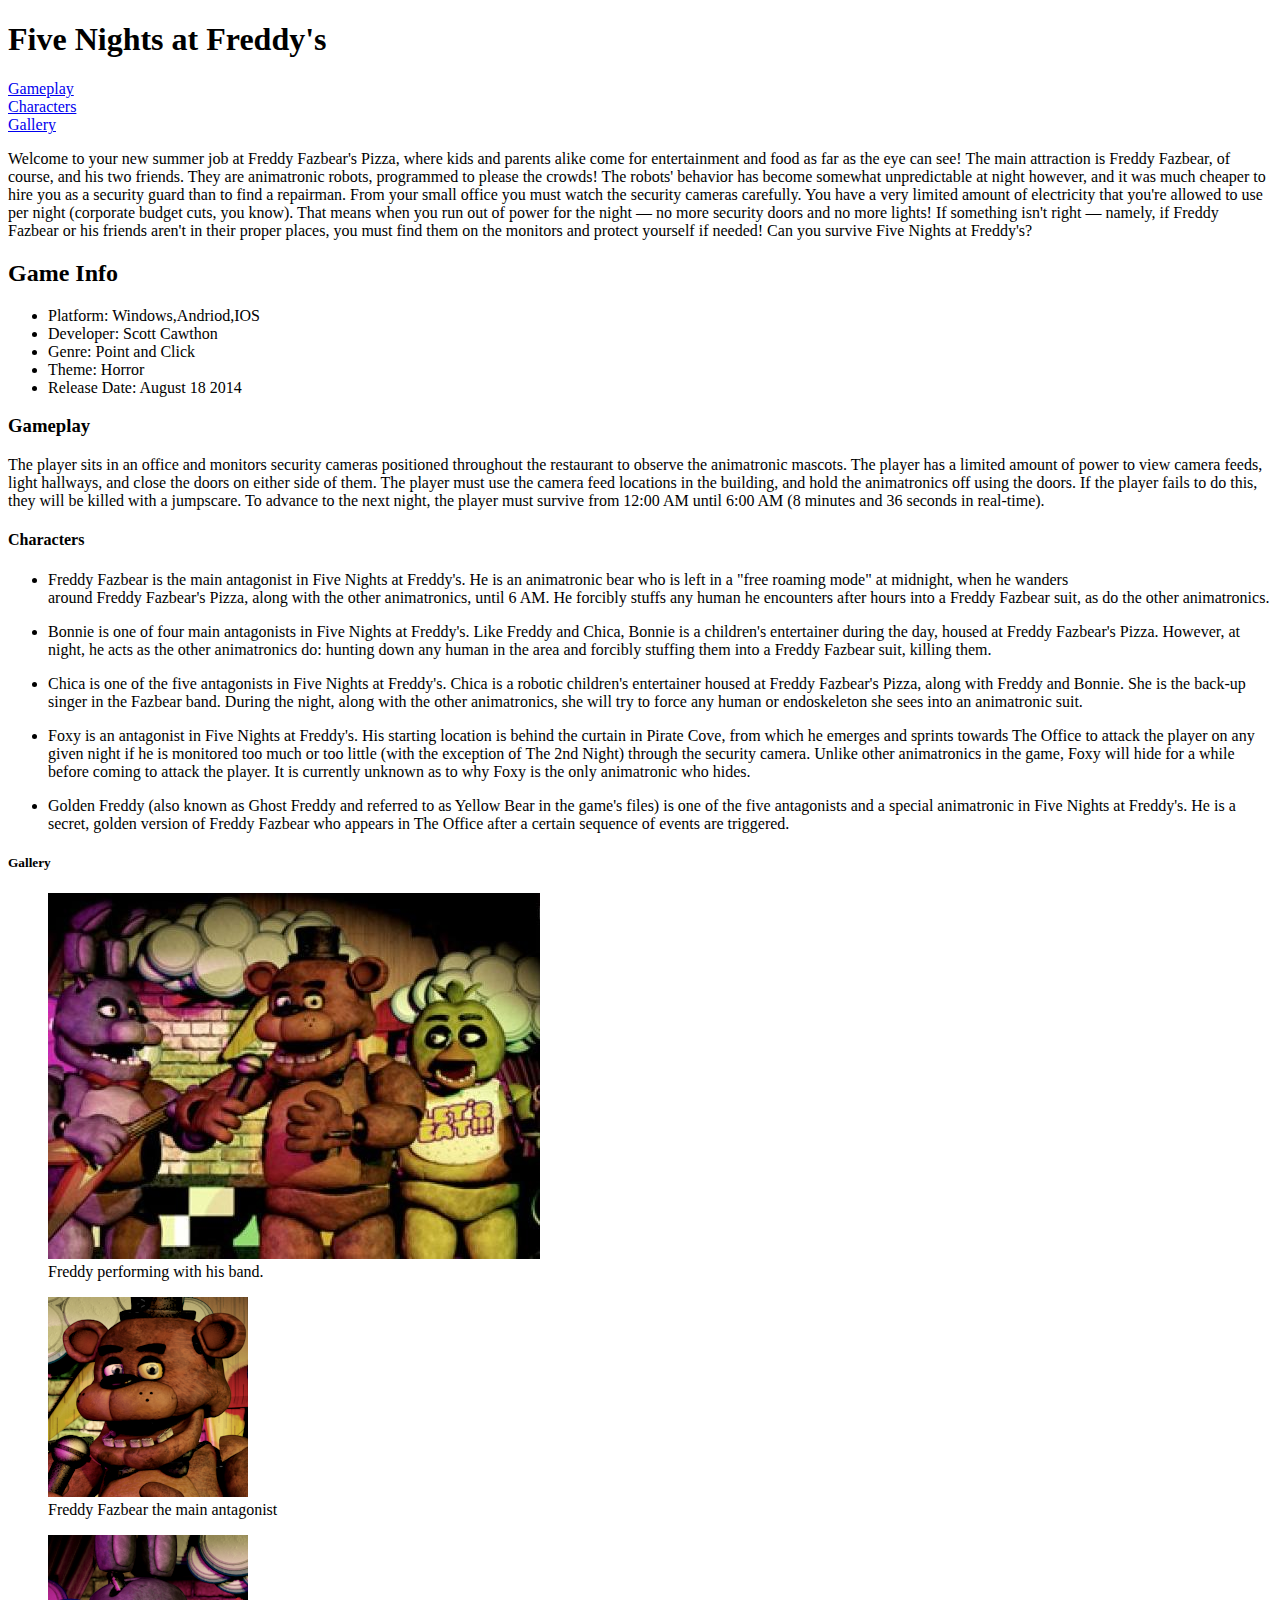
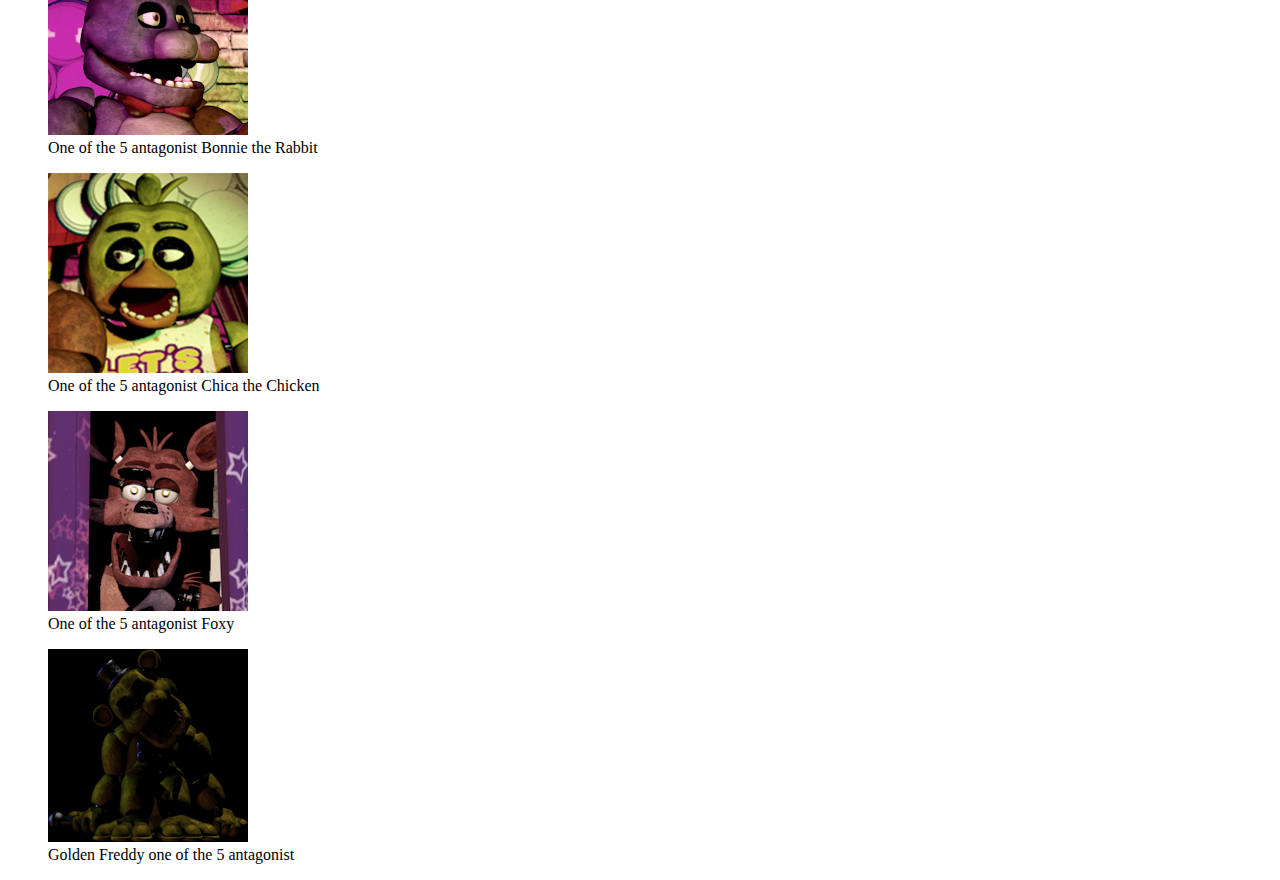
==== project 1/index.html @ 480e95d3 "HTML Page" ====
<!DOCTYPE html>
<html lang="en">
	<head>
		<meta charset="utf-8" />
		<title>Five Nights at Freddy's</title>
	</head>
	<body>
		<h1 id-"top">Five Nights at Freddy's</h1>
		
			<a href="#gameplay">Gameplay</a><br />
			<a href="#characters">Characters</a><br />
			<a href="#gallery">Gallery</a><br />
		
		
			
				<p>Welcome to your new summer job at Freddy Fazbear's Pizza, where kids and parents alike come for entertainment and food as far as the eye can see!

				The main attraction is Freddy Fazbear, of course, and his two friends. They are animatronic robots, programmed to please the crowds!

				The robots' behavior has become somewhat unpredictable at night however, and it was much cheaper to hire you as a security guard than to find a repairman. From your small office you must watch the security cameras carefully. You have a very limited amount of electricity that you're allowed to use per night (corporate budget cuts, you know). That means when you run out of power for the night — no more security doors and no more lights! If something isn't right — namely, if Freddy Fazbear or his friends aren't in their proper places, you must find them on the monitors and protect yourself if needed!

				Can you survive Five Nights at Freddy's?</p>
				
				<h2>Game Info</h2>
					<ul>	
						<li> Platform: Windows,Andriod,IOS</li>
						<li> Developer: Scott Cawthon</li>
						<li> Genre: Point and Click</li>
						<li> Theme: Horror</li>
						<li> Release Date: August 18 2014</li>
					</ul>	
						
						
				<h3 id="gameplay">Gameplay</h3>
					
					<p>The player sits in an office and monitors security cameras positioned throughout the restaurant to observe the animatronic mascots. The player has a limited amount of power to view camera feeds, light hallways, and close the doors on either side of them. The player must use the camera feed locations in the building, and hold the animatronics off using the doors. If the player fails to do this, they will be killed with a jumpscare. To advance to the next night, the player must survive from 12:00 AM until 6:00 AM (8 minutes and 36 seconds in real-time).</p>
					
				<h4 id="characters">Characters</h4>
				
					<ul>
					
						<li><p>Freddy Fazbear is the main antagonist in Five Nights at Freddy's. He is an animatronic bear who is left in a "free roaming mode" at midnight, when he wanders <br/>around Freddy Fazbear's Pizza, along with the other animatronics, until 6 AM. He forcibly stuffs any human he encounters after hours into a Freddy Fazbear suit, as do the other animatronics.</p></li>
						
						<li><p>Bonnie is one of four main antagonists in Five Nights at Freddy's. Like Freddy and Chica, Bonnie is a children's entertainer during the day, housed at Freddy Fazbear's Pizza. However, at night, he acts as the other animatronics do: hunting down any human in the area and forcibly stuffing them into a Freddy Fazbear suit, killing them.</p></li>
						
						<li><p>Chica is one of the five antagonists in Five Nights at Freddy's. Chica is a robotic children's entertainer housed at Freddy Fazbear's Pizza, along with Freddy and Bonnie. She is the back-up singer in the Fazbear band. During the night, along with the other animatronics, she will try to force any human or endoskeleton she sees into an animatronic suit.</p></li>
						
						<li><p>Foxy is an antagonist in Five Nights at Freddy's. His starting location is behind the curtain in Pirate Cove, from which he emerges and sprints towards The Office to attack the player on any given night if he is monitored too much or too little (with the exception of The 2nd Night) through the security camera.
						Unlike other animatronics in the game, Foxy will hide for a while before coming to attack the player. It is currently unknown as to why Foxy is the only animatronic who hides.</p></li>
						
						<li><p>Golden Freddy (also known as Ghost Freddy and referred to as Yellow Bear in the game's files) is one of the five antagonists and a special animatronic in Five Nights at Freddy's. He is a secret, golden version of Freddy Fazbear who appears in The Office after a certain sequence of events are triggered.</p></li>
						
					</ul>
					
				<h5 id="gallery">Gallery</h5>
				
				<figure>
				<img src="images/FreddysBand.jpg"
				<alt ="Freddy's Band"
				/>
				<figcaption> Freddy performing with his band.</figcaption>
				</figure>
				
				<figure>
				<img src="images/Freddy.jpg"
				<alt ="Freddy Fazbear"
				/>
				<figcaption> Freddy Fazbear the main antagonist</figcaption>
				</figure>
				
				<figure>
				<img src="images/bonnie.jpg"
				<alt ="Bonnie the Rabbit"
				/>
				<figcaption> One of the 5 antagonist Bonnie the Rabbit</figcaption>
				</figure>
				
				<figure>
				<img src="images/Chica.jpg"
				<alt ="Chica the Chicken"
				/>
				<figcaption>One of the 5 antagonist Chica the Chicken</figcaption>
				</figure>
				
				<figure>
				<img src="images/Foxy.jpg"
				<alt ="Foxy"
				/>
				<figcaption>One of the 5 antagonist Foxy</figcaption>
				</figure>
				
				<figure>
				<img src="images/GoldFreddy.jpg"
				<alt ="GoldenFreddy"
				/>
				<figcaption>Golden Freddy one of the 5 antagonist</figcaption>
				</figure>
				
			
				
	</body> 
</html>
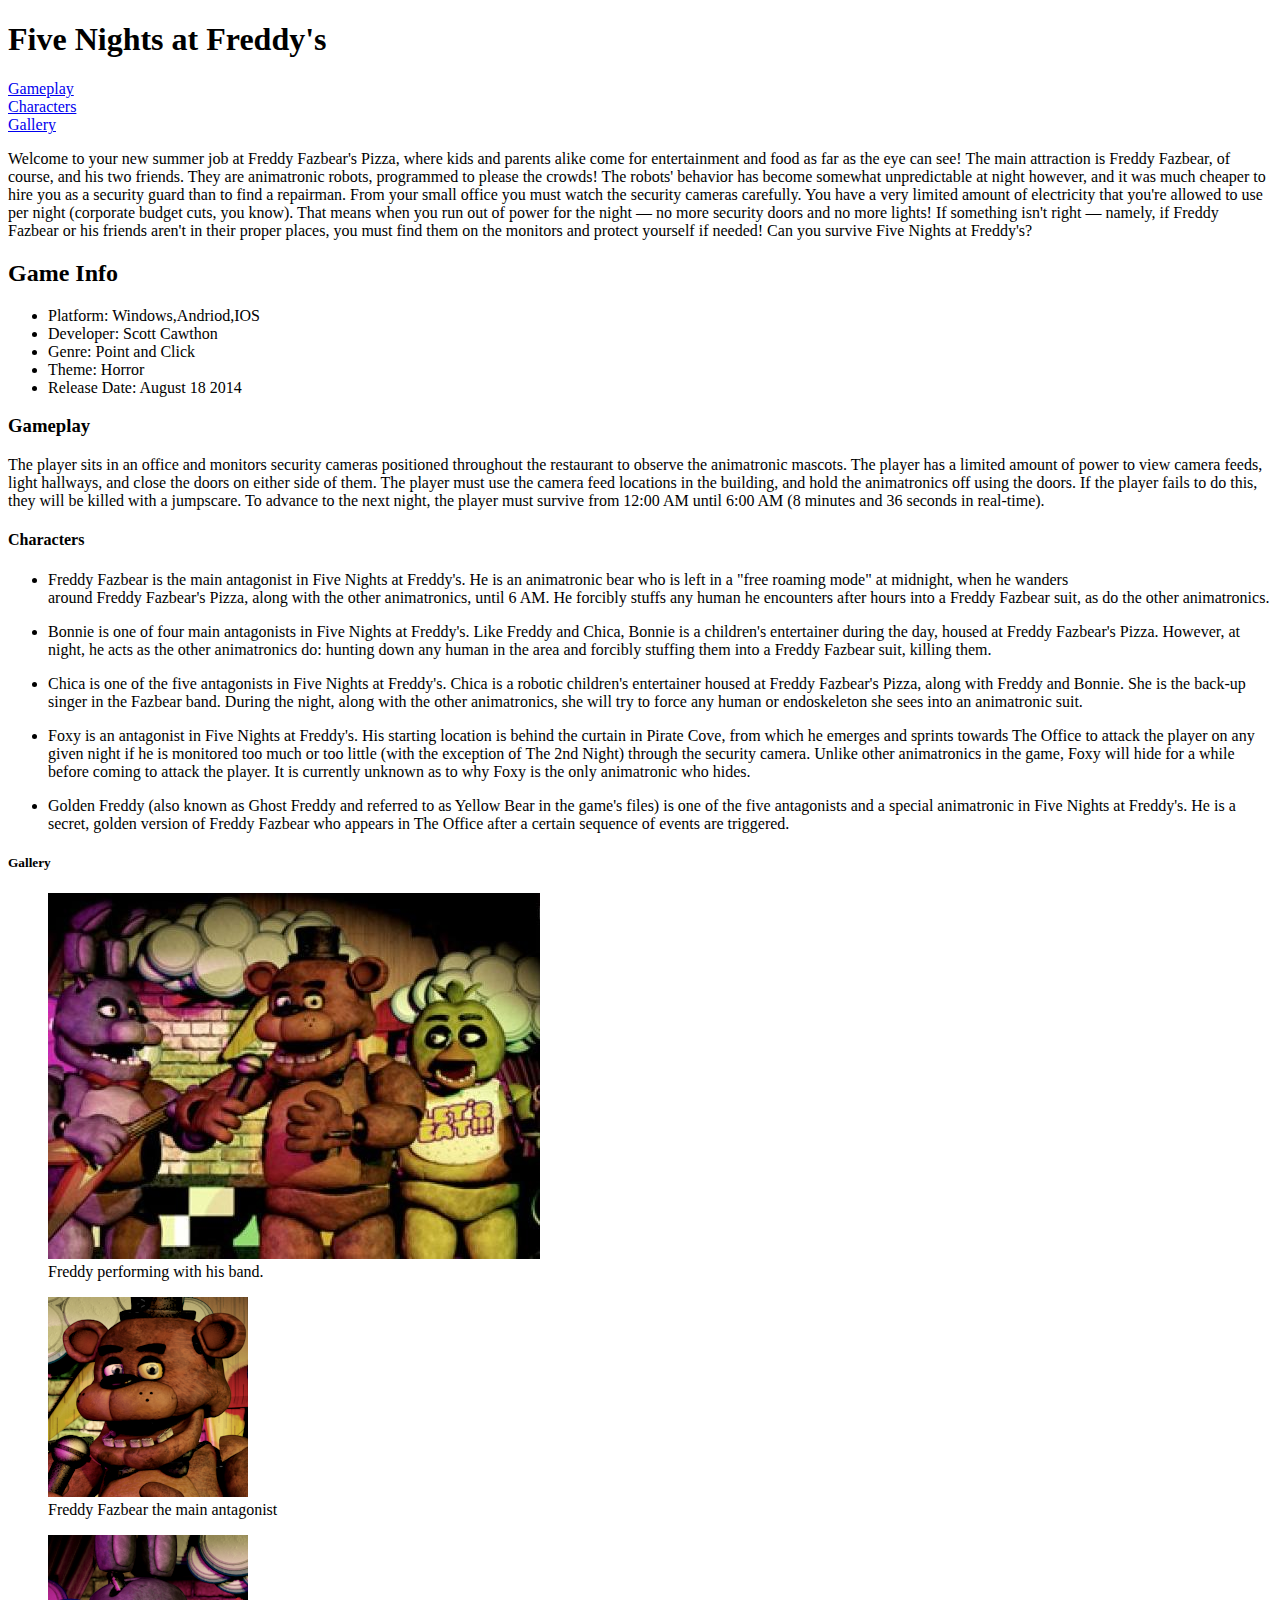
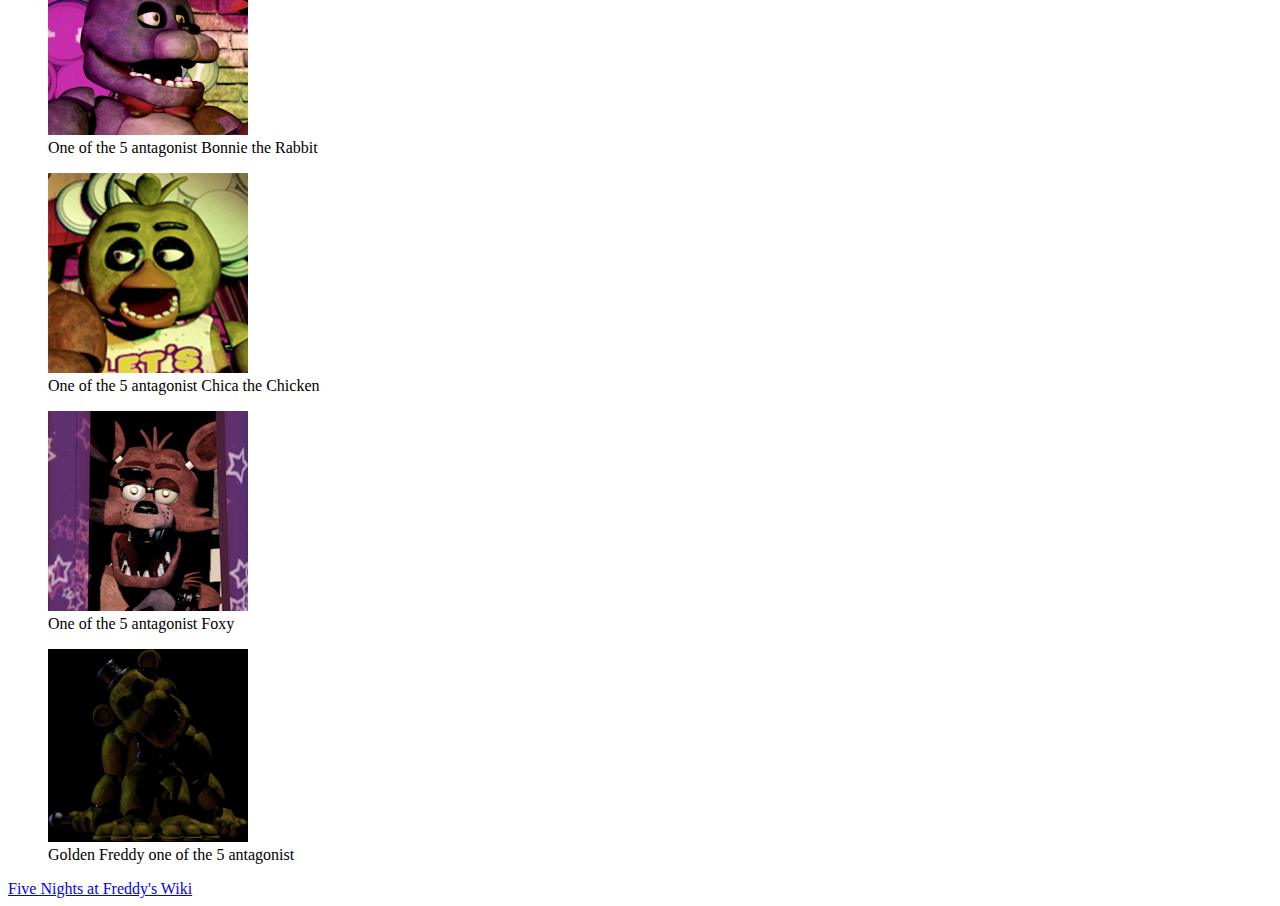
==== commit a8836467: "added link" ====
--- a/project 1/index.html
+++ b/project 1/index.html
@@ -96,6 +96,9 @@
 				<figcaption>Golden Freddy one of the 5 antagonist</figcaption>
 				</figure>
 				
+				
+				<a href="http://freddy-fazbears-pizza.wikia.com/wiki/Five_Nights_at_Freddy%27s">Five Nights at Freddy's Wiki</a>
+				
 			
 				
 	</body> 
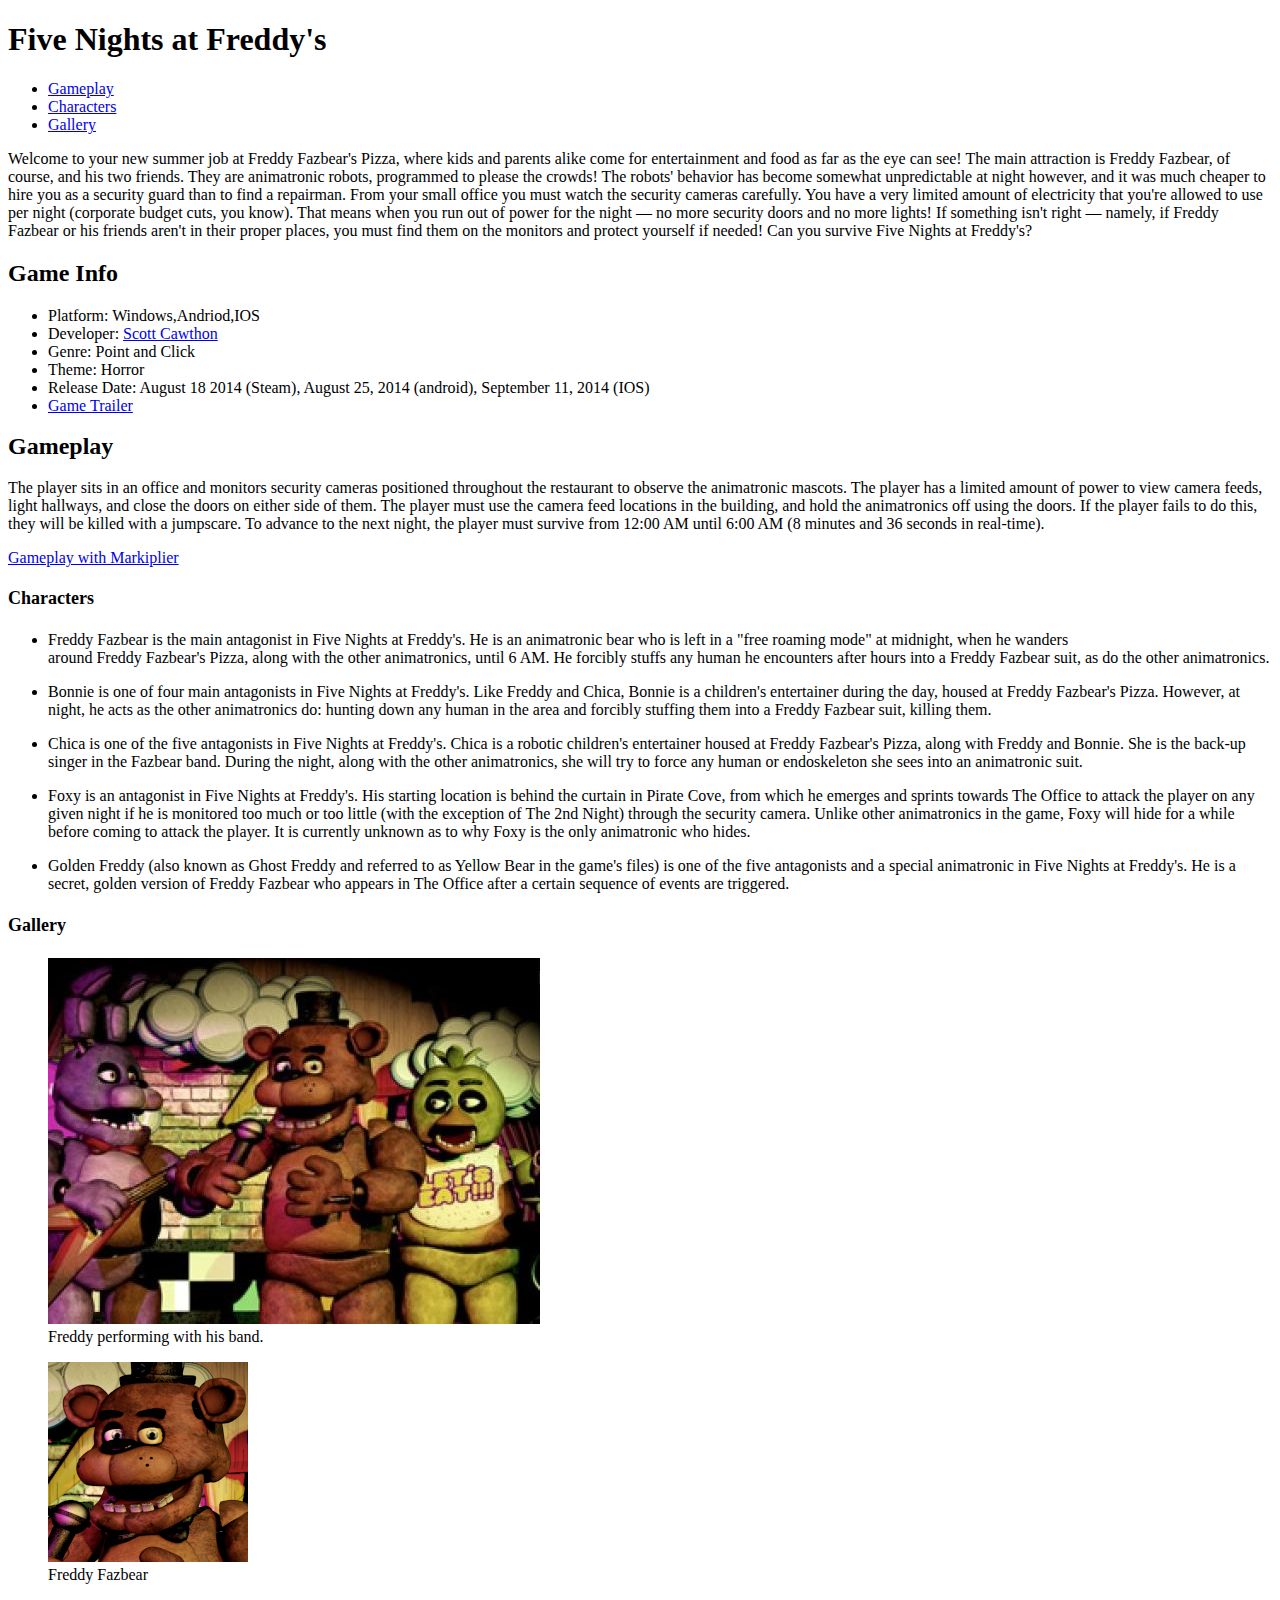
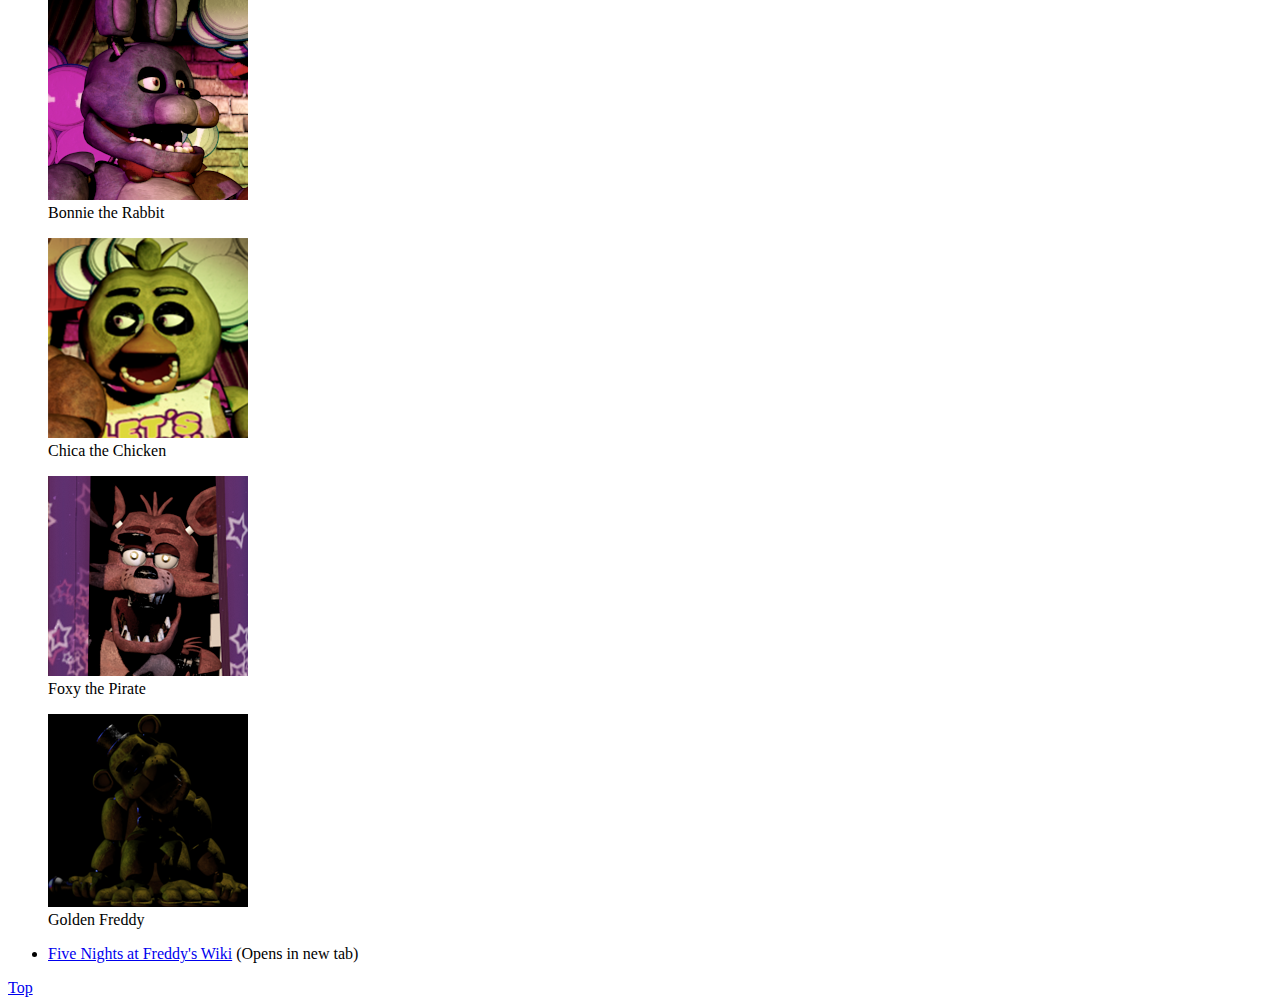
==== commit fd578e06: "Fixed and changed" ====
--- a/project 1/index.html
+++ b/project 1/index.html
@@ -5,13 +5,15 @@
 		<title>Five Nights at Freddy's</title>
 	</head>
 	<body>
-		<h1 id-"top">Five Nights at Freddy's</h1>
-		
-			<a href="#gameplay">Gameplay</a><br />
-			<a href="#characters">Characters</a><br />
-			<a href="#gallery">Gallery</a><br />
-		
-		
+	
+		<h1 id= "top" >Five Nights at Freddy's</h1>
+		<div>
+			<ul>
+				<li><a href="#gameplay">Gameplay</a><br /></li>
+				<li><a href="#characters">Characters</a><br /></li>
+				<li><a href="#gallery">Gallery</a><br /></li>
+			</ul>	
+		</div>
 			
 				<p>Welcome to your new summer job at Freddy Fazbear's Pizza, where kids and parents alike come for entertainment and food as far as the eye can see!
 
@@ -21,21 +23,24 @@
 
 				Can you survive Five Nights at Freddy's?</p>
 				
-				<h2>Game Info</h2>
+		<h2>Game Info</h2>
 					<ul>	
 						<li> Platform: Windows,Andriod,IOS</li>
-						<li> Developer: Scott Cawthon</li>
+						<li> Developer: <a href="http://www.scottgames.com/" target="_blank">Scott Cawthon</a></li>
 						<li> Genre: Point and Click</li>
 						<li> Theme: Horror</li>
-						<li> Release Date: August 18 2014</li>
+						<li> Release Date: August 18 2014 (Steam), August 25, 2014 (android), September 11, 2014 (IOS)</li>
+						<li> <a href="https://www.youtube.com/watch?v=RP4UTOek0-Y" target="_blank"> Game Trailer</a></li>
 					</ul>	
 						
 						
-				<h3 id="gameplay">Gameplay</h3>
+		<h3 id="gameplay"><font size="5">Gameplay</font></h3>
 					
 					<p>The player sits in an office and monitors security cameras positioned throughout the restaurant to observe the animatronic mascots. The player has a limited amount of power to view camera feeds, light hallways, and close the doors on either side of them. The player must use the camera feed locations in the building, and hold the animatronics off using the doors. If the player fails to do this, they will be killed with a jumpscare. To advance to the next night, the player must survive from 12:00 AM until 6:00 AM (8 minutes and 36 seconds in real-time).</p>
 					
-				<h4 id="characters">Characters</h4>
+					<a href="http://www.youtube.com/watch?v=iOztnsBPrAA" target="_blank">Gameplay with Markiplier</a>
+					
+		<h4 id="characters"><font size="4">Characters</font></h4>
 				
 					<ul>
 					
@@ -52,11 +57,12 @@
 						
 					</ul>
 					
-				<h5 id="gallery">Gallery</h5>
+		<h5 id="gallery"><font size="4">Gallery</font></h5>
 				
 				<figure>
 				<img src="images/FreddysBand.jpg"
 				<alt ="Freddy's Band"
+				title="Freddy as the Lead singer, Chica as the back up singer and Bonnie as the guitarist"
 				/>
 				<figcaption> Freddy performing with his band.</figcaption>
 				</figure>
@@ -64,41 +70,52 @@
 				<figure>
 				<img src="images/Freddy.jpg"
 				<alt ="Freddy Fazbear"
+				title="The main antagonist. Also the least active of all the animatronics."
 				/>
-				<figcaption> Freddy Fazbear the main antagonist</figcaption>
+				<figcaption> Freddy Fazbear </figcaption>
 				</figure>
 				
 				<figure>
 				<img src="images/bonnie.jpg"
 				<alt ="Bonnie the Rabbit"
+				title="One of the 5 antagonist. He stands on Stage with Freddy and Chica"
 				/>
-				<figcaption> One of the 5 antagonist Bonnie the Rabbit</figcaption>
+			
+				
+				<figcaption>  Bonnie the Rabbit</figcaption>
 				</figure>
 				
 				<figure>
 				<img src="images/Chica.jpg"
 				<alt ="Chica the Chicken"
+				title="One of the 5 antagonist. She stands on stage with Freddy and Bonnie"
 				/>
-				<figcaption>One of the 5 antagonist Chica the Chicken</figcaption>
+				<figcaption> Chica the Chicken</figcaption>
 				</figure>
 				
 				<figure>
 				<img src="images/Foxy.jpg"
-				<alt ="Foxy"
+				<alt ="Foxy the Pirate"
+				title="One of the 5 antagonist who lurks in Pirate Cove"
 				/>
-				<figcaption>One of the 5 antagonist Foxy</figcaption>
+				<figcaption>Foxy the Pirate</figcaption>
 				</figure>
 				
 				<figure>
 				<img src="images/GoldFreddy.jpg"
 				<alt ="GoldenFreddy"
+				title="One of the 5 antagonist. Many think that his body is hidden in the Kitchen where the camera can't see in."
 				/>
-				<figcaption>Golden Freddy one of the 5 antagonist</figcaption>
+				<figcaption>Golden Freddy </figcaption>
 				</figure>
 				
-				
-				<a href="http://freddy-fazbears-pizza.wikia.com/wiki/Five_Nights_at_Freddy%27s">Five Nights at Freddy's Wiki</a>
-				
+				<div>
+					<ul>
+					<li><a href="http://freddy-fazbears-pizza.wikia.com/wiki/Five_Nights_at_Freddy%27s" target="_blank">Five Nights at Freddy's Wiki</a> (Opens in new tab)</li>
+					<!--<li><a href="http://www.youtube.com/watch?v=iOztnsBPrAA" target="_blank">YouTube</a> (Opens in new tab)</li>-->
+					<!--<li><a href="http://www.scottgames.com/" target="_blank">Scott's Website</a> (Opens in new tab)</li>-->
+				</div>
+			<a href="#top">Top</a>		
 			
 				
 	</body> 
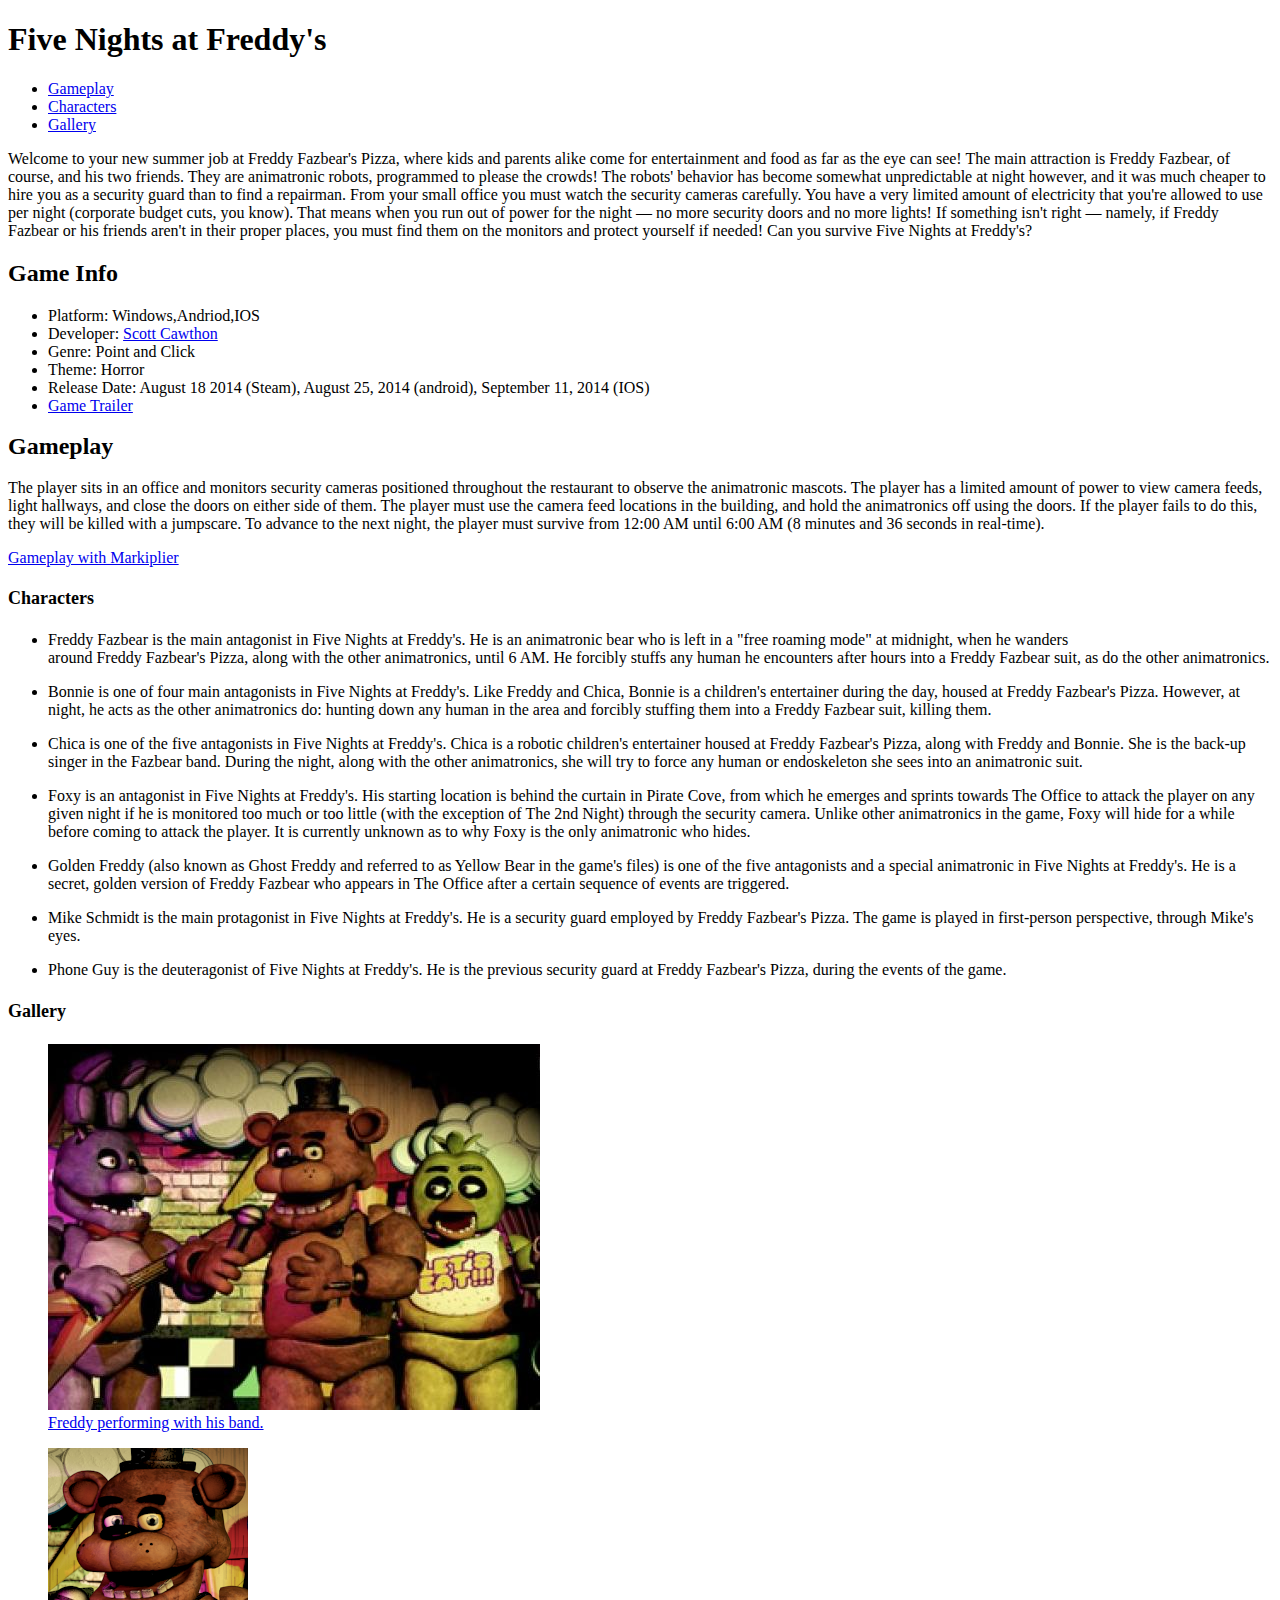
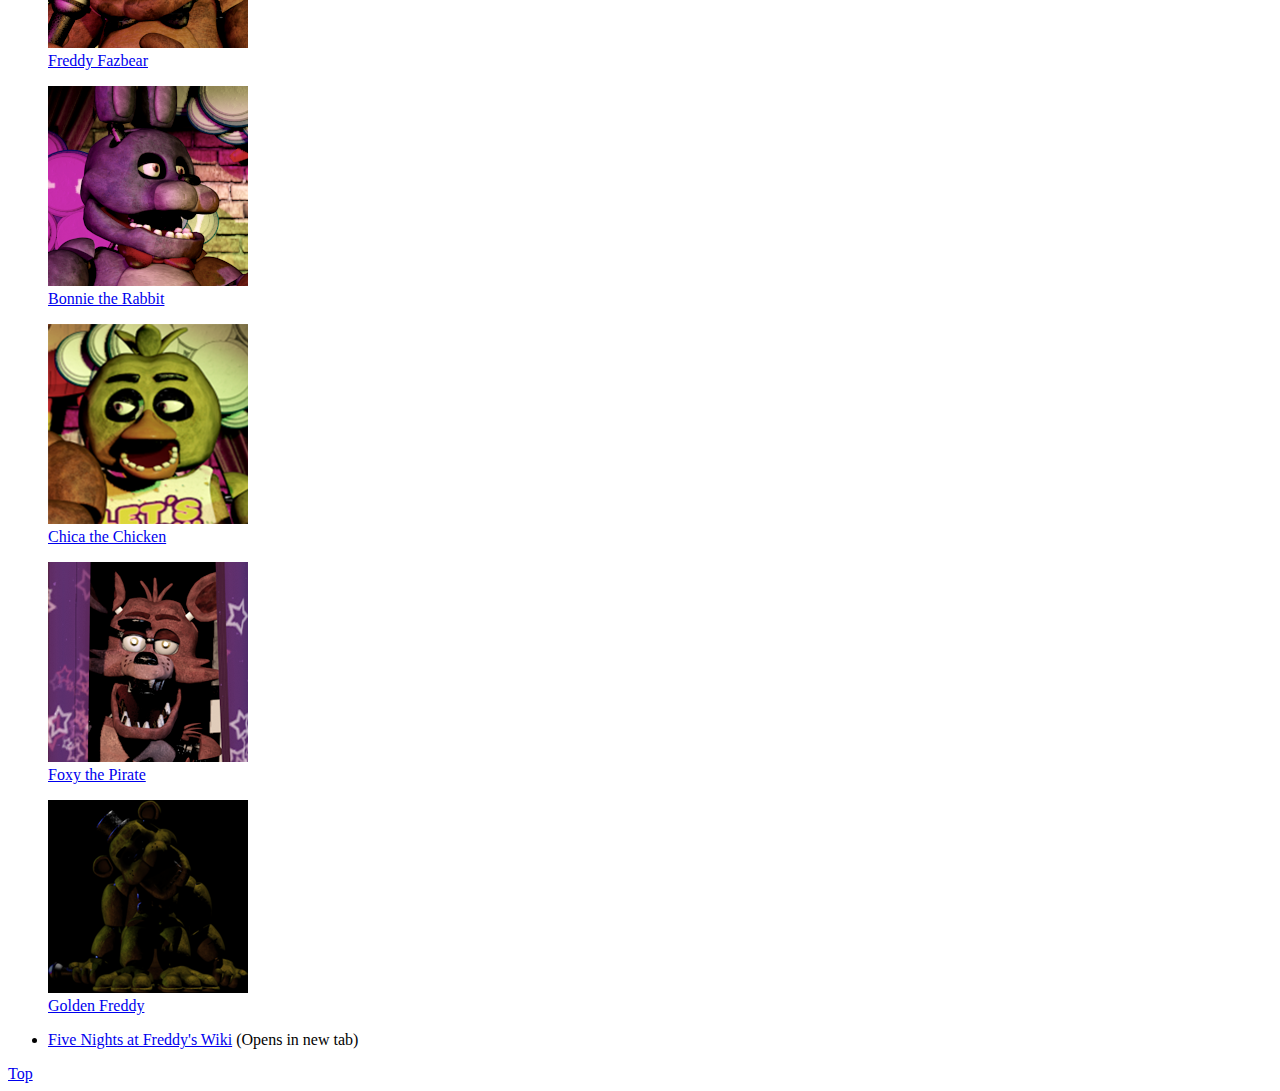
==== commit 95bd29a8: "Finally!" ====
--- a/project 1/index.html
+++ b/project 1/index.html
@@ -55,10 +55,15 @@
 						
 						<li><p>Golden Freddy (also known as Ghost Freddy and referred to as Yellow Bear in the game's files) is one of the five antagonists and a special animatronic in Five Nights at Freddy's. He is a secret, golden version of Freddy Fazbear who appears in The Office after a certain sequence of events are triggered.</p></li>
 						
+						<li><p>Mike Schmidt is the main protagonist in Five Nights at Freddy's. He is a security guard employed by Freddy Fazbear's Pizza. The game is played in first-person perspective, through Mike's eyes.</p></li>
+						
+						<li><p>Phone Guy is the deuteragonist of Five Nights at Freddy's. He is the previous security guard at Freddy Fazbear's Pizza, during the events of the game.</p></li>
+						
 					</ul>
 					
 		<h5 id="gallery"><font size="4">Gallery</font></h5>
 				
+				<a href="http://freddy-fazbears-pizza.wikia.com/wiki/Special:NewFiles?file=FreddysBand.jpg">
 				<figure>
 				<img src="images/FreddysBand.jpg"
 				<alt ="Freddy's Band"
@@ -66,7 +71,9 @@
 				/>
 				<figcaption> Freddy performing with his band.</figcaption>
 				</figure>
+				</a>
 				
+				<a href="http://freddy-fazbears-pizza.wikia.com/wiki/Freddy_Fazbear?file=527.png">
 				<figure>
 				<img src="images/Freddy.jpg"
 				<alt ="Freddy Fazbear"
@@ -74,7 +81,10 @@
 				/>
 				<figcaption> Freddy Fazbear </figcaption>
 				</figure>
+				</a>
 				
+				
+				<a href="http://freddy-fazbears-pizza.wikia.com/wiki/Bonnie?file=528.png">
 				<figure>
 				<img src="images/bonnie.jpg"
 				<alt ="Bonnie the Rabbit"
@@ -84,7 +94,9 @@
 				
 				<figcaption>  Bonnie the Rabbit</figcaption>
 				</figure>
+				</a>
 				
+				<a href="http://freddy-fazbears-pizza.wikia.com/wiki/Chica?file=Chica.png">
 				<figure>
 				<img src="images/Chica.jpg"
 				<alt ="Chica the Chicken"
@@ -92,7 +104,9 @@
 				/>
 				<figcaption> Chica the Chicken</figcaption>
 				</figure>
+				</a>
 				
+				<a href="http://freddy-fazbears-pizza.wikia.com/wiki/Foxy?file=536.png">
 				<figure>
 				<img src="images/Foxy.jpg"
 				<alt ="Foxy the Pirate"
@@ -100,7 +114,9 @@
 				/>
 				<figcaption>Foxy the Pirate</figcaption>
 				</figure>
+				</a>
 				
+				<a href="http://freddy-fazbears-pizza.wikia.com/wiki/Golden_Freddy?file=573.png">
 				<figure>
 				<img src="images/GoldFreddy.jpg"
 				<alt ="GoldenFreddy"
@@ -108,6 +124,9 @@
 				/>
 				<figcaption>Golden Freddy </figcaption>
 				</figure>
+				</a>
+				
+			
 				
 				<div>
 					<ul>
